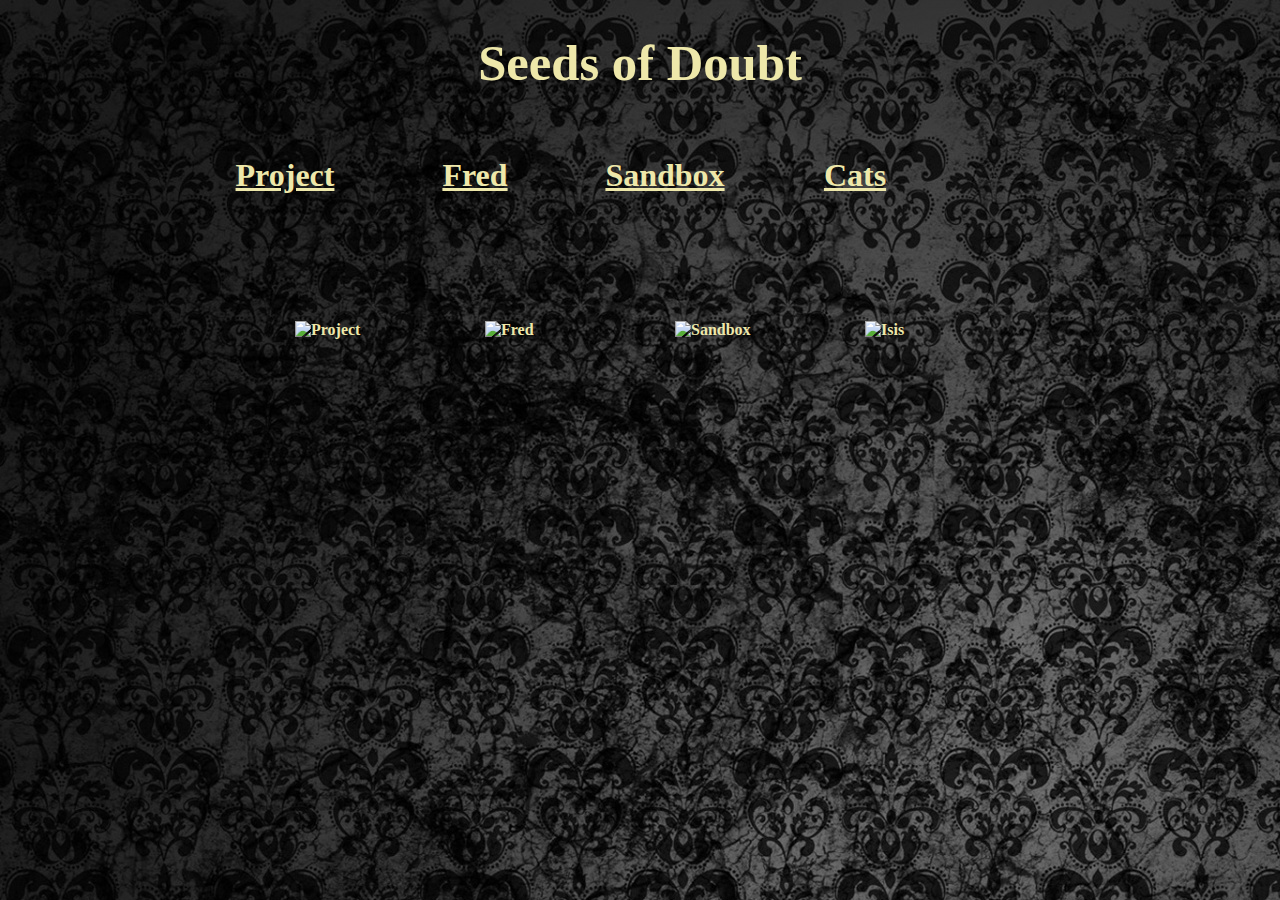
==== index.html @ 5508ec7e "Changes page title" ====
<!DOCTYPE html>
<html lang="en">
<head>
    <meta charset="UTF-8">
    <meta http-equiv="X-UA-Compatible" content="IE=edge">
    <meta name="viewport" content="width=device-width, initial-scale=1.0">
    <meta name="author" content="Jennifer Merchan">
    <link href="https://fonts.googleapis.com/css?family=Caveat|Montserrat:400,600&display=swap" rel="stylesheet">
    <link rel="stylesheet" href="css/splash.css">
    <title>Seeds of Doubt</title>
</head>
<body>
    <header>
         <div class="content-wrap">
          <h1>Seeds of Doubt</h1>
          </div>
        </header>
        <div class="gallery">
        <a href="project.html">
        <h2>Project</h2>
        <img src="images/site.jpg" height="300" width="300" alt="Project">
        </a>
    </div>
    <div class="gallery">
        <a href="about.html">  
        <h2>Fred</h2>
        <img src="images/fred00.jpg" height="300" width="300" alt="Fred">
        </a>
    </div>
    <div class="gallery">
        <a href="javacat.html">
        <h2>Sandbox</h2>
        <img src="images/code.png" height="300" width="300" alt="Sandbox">
        </a>
    </div>
        <!-- <div class="gallery">
        <a href="cats.html">
        <h2>Cats</h2> 
        <img src="images/sasha00.jpg" height="300" width="300" alt="Sasha">   
        </a>
    </div> -->
       <div class="gallery">
        <a href="cats.html">
        <h2>Cats</h2>
        <img src="images/isis00.jpg" height="300" width="300" alt="Isis">
        </a>
    </div>
</body>
</html>
---- css/splash.css ----
/* .dropbtn {
  background-color: palegoldenrod;
  color: black;
  padding: 10 px 16px;
  font-size: 20px;
  font-weight: bold;
  border: none;
  cursor: pointer;
}

.dropdown {
  position: absolute;
  padding: 50px 50px;
  display: inline-block;
  font-size: 25pt;
}

.dropdown-content {
  display: none;
  position: absolute;
  background-color: black;
  min-width: 160px;
  z-index: 1;
}

.dropdown-content a {
  color: palegoldenrod;
  padding: 12px 16px;
  text-decoration: none;
  display: block;
}

.dropdown-content a:hover {
  background-color: grey;
}

.dropdown:hover .dropdown-content {
  display: block;
}

.menu {
  list-style-type: none;
  font-size: 12pt;
} */

body {
  background-color: #343434;
  max-width: 900px;
  width: 85%;
  margin: 0 auto;
  color: white;
  font-family: "Covered By Your Grace", cursive;
  padding: 0px;
  background-image: url("../images/wallpaper.jpg");
  background-repeat: repeat;
  background-position: left top;
}

img {
  display: inline-block;
  margin-left: auto;
  margin-right: auto;
  /* padding-top: 200px; */
}

h1 {
  font-size: 38pt;
  text-align: center;
  color: palegoldenrod;
}

h2 {
  text-align: center;
  font-size: 24pt;
  color: palegoldenrod;
}

a {
  color: palegoldenrod;
  font-weight: bold;
}

/* ul {
  padding-left: 15px;
} */
div.gallery {
  margin: 5px;
  float: left;
  width: 180px;
}

div.gallery img {
  display: inline-block;
  width: 100%;
  height: auto;
  padding: 100px;
}
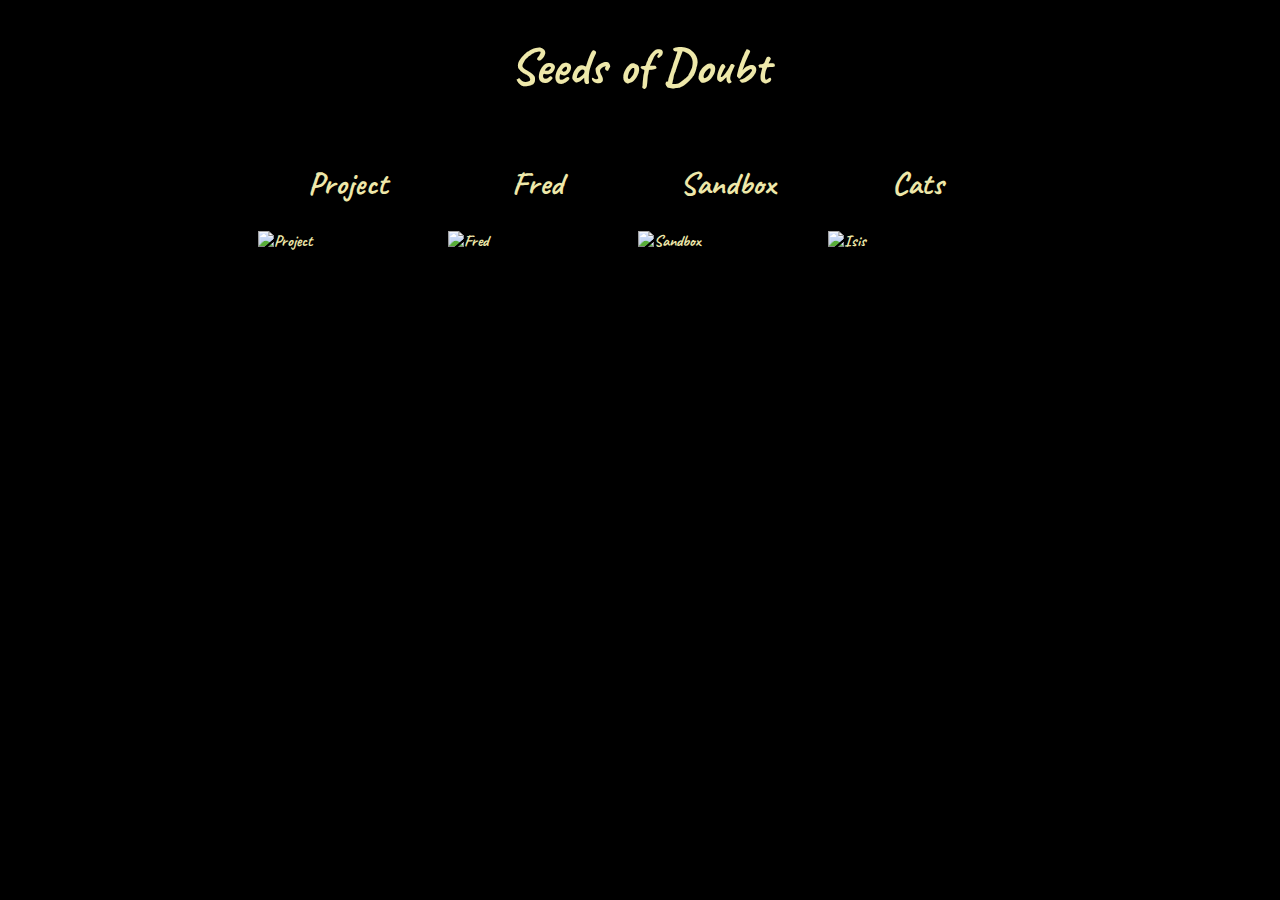
==== commit bcf39e3c: "Housekeeping" ====
--- a/index.html
+++ b/index.html
@@ -14,7 +14,8 @@
          <div class="content-wrap">
           <h1>Seeds of Doubt</h1>
           </div>
-        </header>
+    </header>
+    <main>
         <div class="gallery">
         <a href="project.html">
         <h2>Project</h2>
@@ -33,17 +34,20 @@
         <img src="images/code.png" height="300" width="300" alt="Sandbox">
         </a>
     </div>
-        <!-- <div class="gallery">
-        <a href="cats.html">
-        <h2>Cats</h2> 
-        <img src="images/sasha00.jpg" height="300" width="300" alt="Sasha">   
-        </a>
-    </div> -->
-       <div class="gallery">
+    <div class="gallery">
         <a href="cats.html">
         <h2>Cats</h2>
         <img src="images/isis00.jpg" height="300" width="300" alt="Isis">
         </a>
     </div>
+    </main>
+    <!-- <footer>
+        <div class="gallery">
+        <a href="cats.html">
+        <h2>Cats</h2> 
+        <img src="images/sasha00.jpg" height="300" width="300" alt="Sasha">   
+        </a>
+        </div>
+    </footer> -->
 </body>
 </html>--- a/css/splash.css
+++ b/css/splash.css
@@ -1,59 +1,15 @@
-/* .dropbtn {
-  background-color: palegoldenrod;
-  color: black;
-  padding: 10 px 16px;
-  font-size: 20px;
-  font-weight: bold;
-  border: none;
-  cursor: pointer;
-}
-
-.dropdown {
-  position: absolute;
-  padding: 50px 50px;
-  display: inline-block;
-  font-size: 25pt;
-}
-
-.dropdown-content {
-  display: none;
-  position: absolute;
+body {
   background-color: black;
-  min-width: 160px;
-  z-index: 1;
-}
-
-.dropdown-content a {
-  color: palegoldenrod;
-  padding: 12px 16px;
-  text-decoration: none;
-  display: block;
-}
-
-.dropdown-content a:hover {
-  background-color: grey;
-}
-
-.dropdown:hover .dropdown-content {
-  display: block;
-}
-
-.menu {
-  list-style-type: none;
-  font-size: 12pt;
-} */
-
-body {
-  background-color: #343434;
-  max-width: 900px;
+  max-width: 775px;
   width: 85%;
   margin: 0 auto;
   color: white;
-  font-family: "Covered By Your Grace", cursive;
+  font-family: "Caveat", cursive;
   padding: 0px;
-  background-image: url("../images/wallpaper.jpg");
-  background-repeat: repeat;
+  background-image: url("../images/pom.png");
+  background-repeat: no-repeat;
   background-position: left top;
+  background-size: 100%;
 }
 
 img {
@@ -67,17 +23,20 @@
   font-size: 38pt;
   text-align: center;
   color: palegoldenrod;
+  font-family: "Caveat", cursive;
 }
 
 h2 {
   text-align: center;
   font-size: 24pt;
   color: palegoldenrod;
+  font-family: "Caveat", cursive;
 }
 
 a {
   color: palegoldenrod;
   font-weight: bold;
+  text-decoration: none;
 }
 
 /* ul {
@@ -93,5 +52,5 @@
   display: inline-block;
   width: 100%;
   height: auto;
-  padding: 100px;
+  padding: 0px;
 }
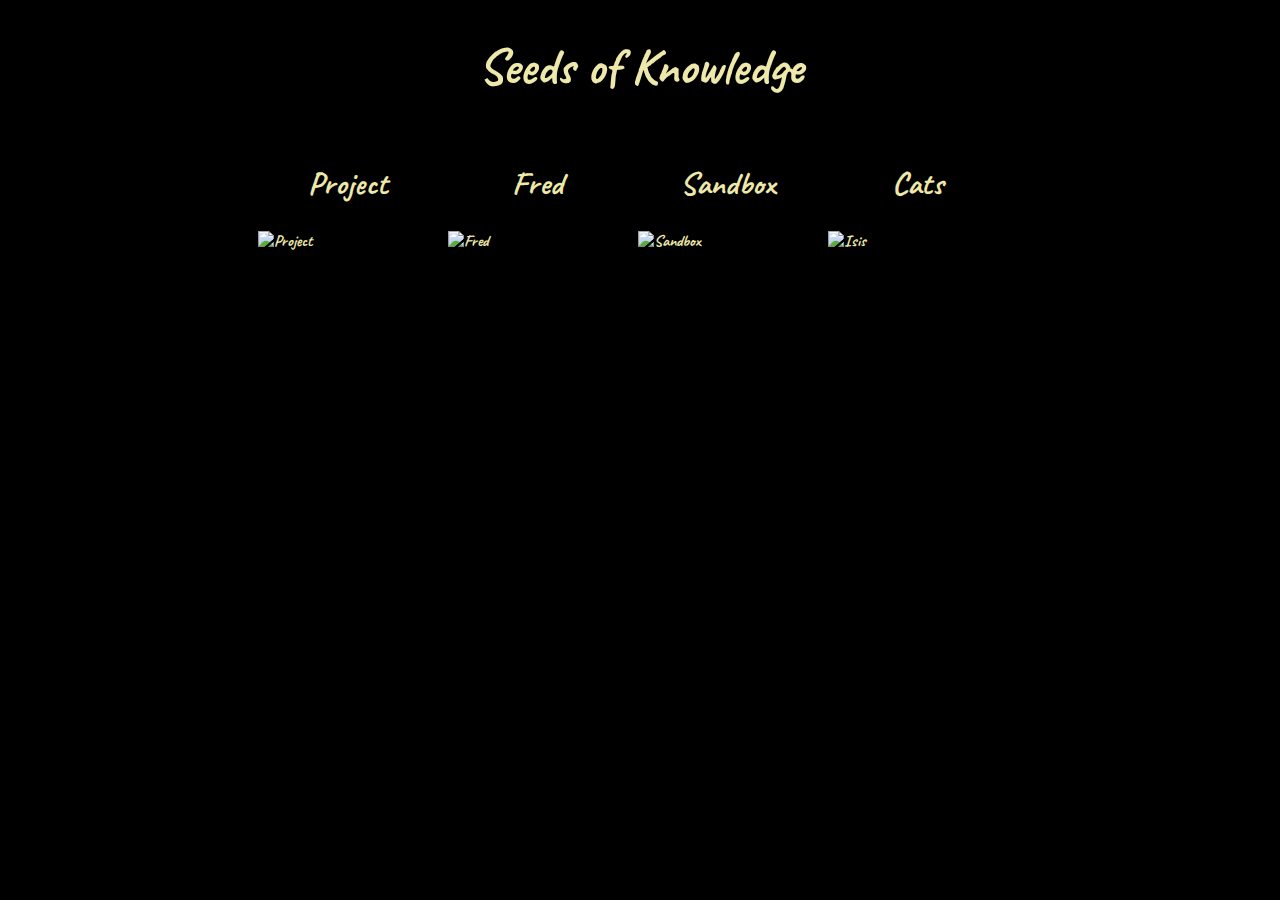
==== commit 2dc9ba2a: "Changes page title" ====
--- a/index.html
+++ b/index.html
@@ -3,16 +3,15 @@
 <head>
     <meta charset="UTF-8">
     <meta http-equiv="X-UA-Compatible" content="IE=edge">
-    <meta name="viewport" content="width=device-width, initial-scale=1.0">
     <meta name="author" content="Jennifer Merchan">
     <link href="https://fonts.googleapis.com/css?family=Caveat|Montserrat:400,600&display=swap" rel="stylesheet">
     <link rel="stylesheet" href="css/splash.css">
-    <title>Seeds of Doubt</title>
+    <title>Seeds of Knowledge</title>
 </head>
 <body>
     <header>
          <div class="content-wrap">
-          <h1>Seeds of Doubt</h1>
+          <h1>Seeds of Knowledge</h1>
           </div>
     </header>
     <main>
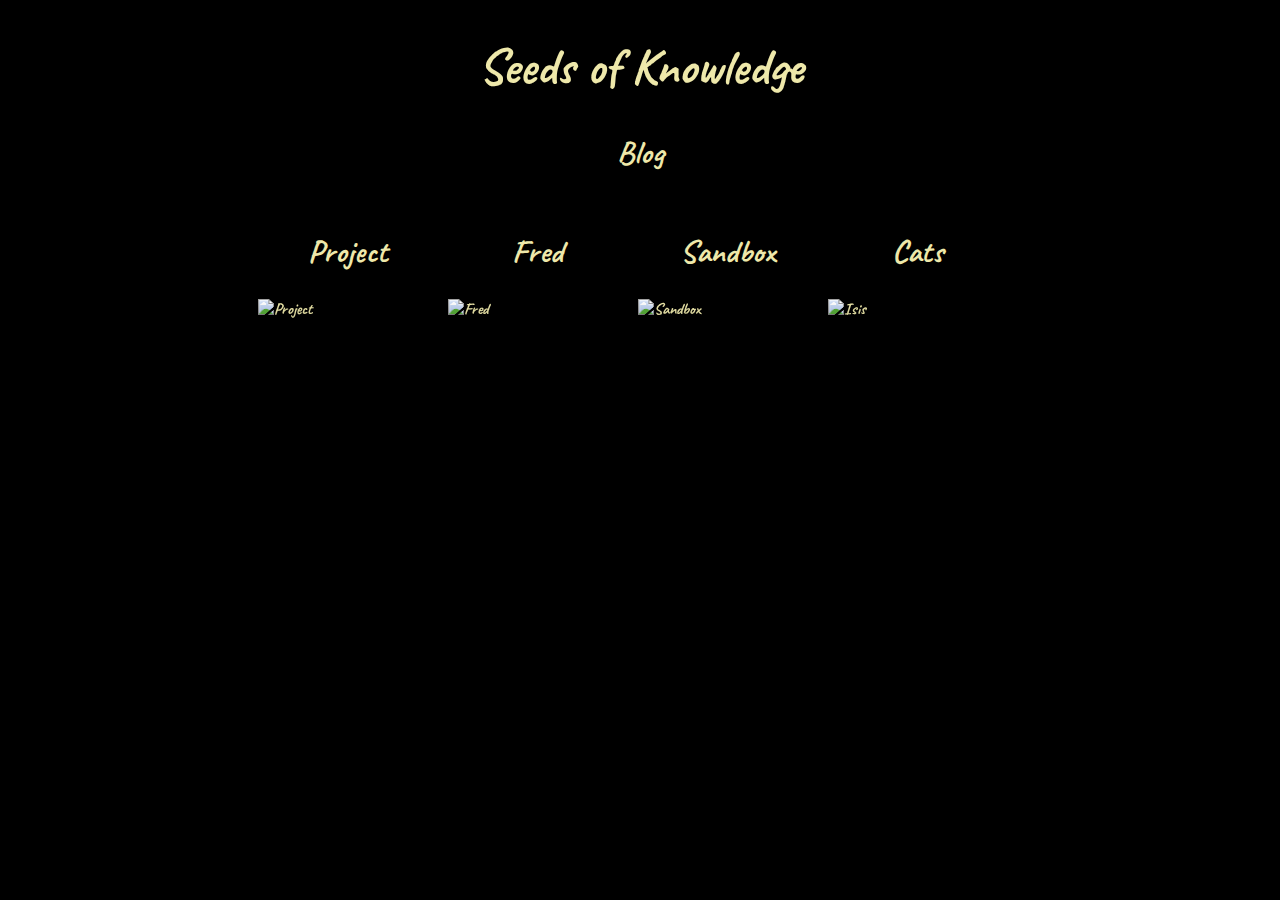
==== commit f9e64d4a: "Adds blog link to index" ====
--- a/index.html
+++ b/index.html
@@ -15,38 +15,44 @@
           </div>
     </header>
     <main>
+        <a href="https://clytemestra.github.io/blog/">
+            <h2>Blog</h2>
+            </a>
         <div class="gallery">
         <a href="project.html">
         <h2>Project</h2>
+        <div class="mask">
         <img src="images/site.jpg" height="300" width="300" alt="Project">
+        </div>
         </a>
     </div>
     <div class="gallery">
         <a href="about.html">  
         <h2>Fred</h2>
+        <div class="mask">
         <img src="images/fred00.jpg" height="300" width="300" alt="Fred">
         </a>
+        </div>
     </div>
     <div class="gallery">
         <a href="javacat.html">
         <h2>Sandbox</h2>
+        <div class="mask">
         <img src="images/code.png" height="300" width="300" alt="Sandbox">
         </a>
+        </div>
     </div>
     <div class="gallery">
         <a href="cats.html">
         <h2>Cats</h2>
+        <div class="mask">
         <img src="images/isis00.jpg" height="300" width="300" alt="Isis">
         </a>
+        </div>
     </div>
     </main>
-    <!-- <footer>
-        <div class="gallery">
-        <a href="cats.html">
-        <h2>Cats</h2> 
-        <img src="images/sasha00.jpg" height="300" width="300" alt="Sasha">   
-        </a>
-        </div>
-    </footer> -->
+    <footer>
+       
+    </footer>
 </body>
 </html>--- a/css/splash.css
+++ b/css/splash.css
@@ -42,15 +42,34 @@
 /* ul {
   padding-left: 15px;
 } */
-div.gallery {
+.gallery {
   margin: 5px;
   float: left;
   width: 180px;
 }
 
-div.gallery img {
+.gallery img {
   display: inline-block;
   width: 100%;
   height: auto;
   padding: 0px;
 }
+
+.mask {
+  -webkit-mask-image: -webkit-linear-gradient(darkred, transparent);
+  mask-image: linear-gradient(darkred, transparent);
+}
+
+.mask:hover {
+  -webkit-mask-image: radial-gradient(
+    circle,
+    darkred 95%,
+    rgba(0, 0, 0, 0.5) 95%
+  );
+  mask-image: radial-gradient(circle, darkred 95%, rgba(0, 0, 0, 0.5));
+}
+
+footer {
+  text-align: center;
+  margin: auto;
+}
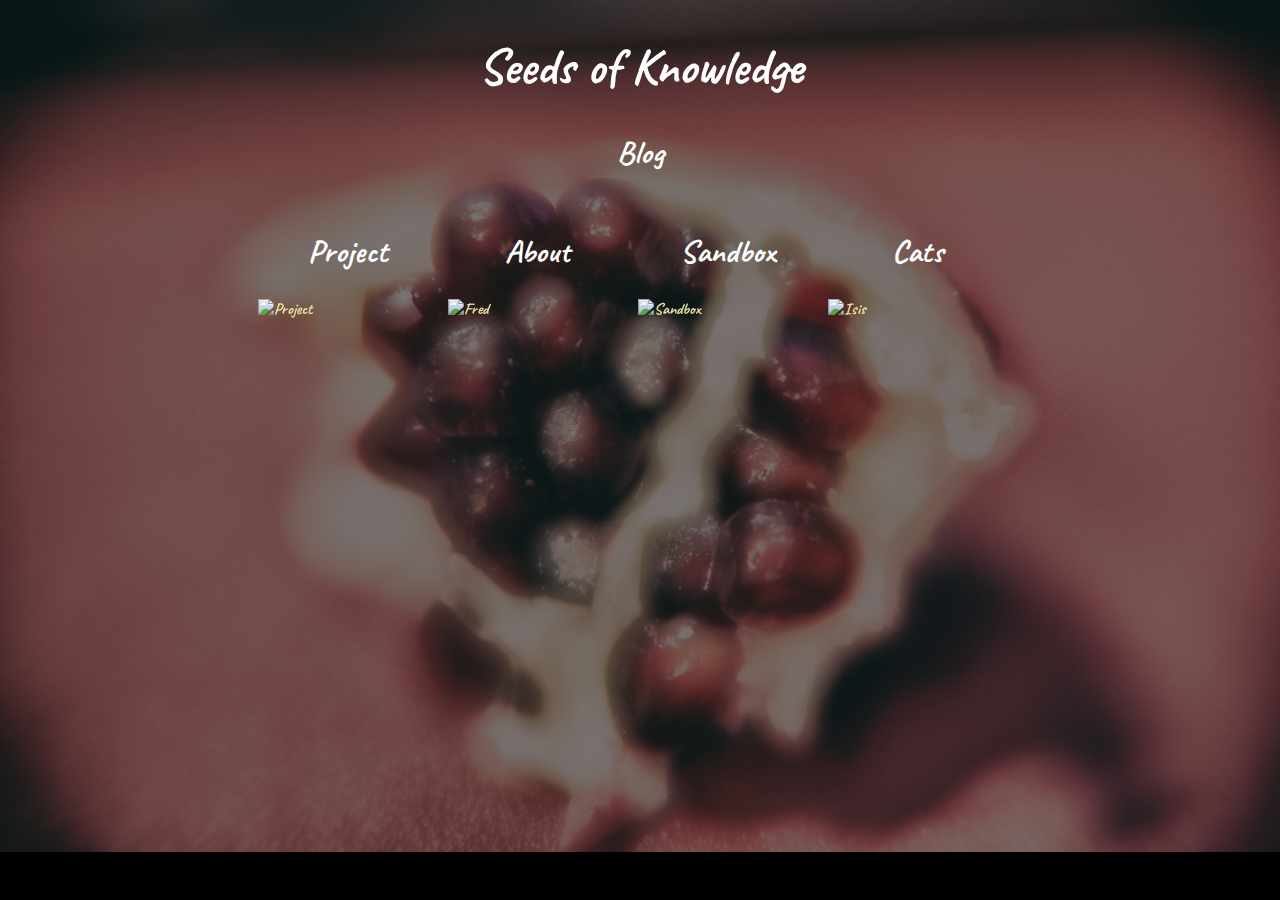
==== commit 45afbc89: "Updates navigation" ====
--- a/index.html
+++ b/index.html
@@ -10,7 +10,7 @@
 </head>
 <body>
     <header>
-         <div class="content-wrap">
+          <div class="content-wrap">
           <h1>Seeds of Knowledge</h1>
           </div>
     </header>
@@ -28,7 +28,7 @@
     </div>
     <div class="gallery">
         <a href="about.html">  
-        <h2>Fred</h2>
+        <h2>About</h2>
         <div class="mask">
         <img src="images/fred00.jpg" height="300" width="300" alt="Fred">
         </a>
@@ -51,8 +51,7 @@
         </div>
     </div>
     </main>
-    <footer>
-       
-    </footer>
+    <!-- <footer>
+    </footer> -->
 </body>
 </html>--- a/css/splash.css
+++ b/css/splash.css
@@ -6,10 +6,10 @@
   color: white;
   font-family: "Caveat", cursive;
   padding: 0px;
-  background-image: url("../images/pom.png");
+  background-image: url("../images/seeds.png");
   background-repeat: no-repeat;
   background-position: left top;
-  background-size: 100%;
+  background-size: cover;
 }
 
 img {
@@ -22,14 +22,14 @@
 h1 {
   font-size: 38pt;
   text-align: center;
-  color: palegoldenrod;
+  color: white;
   font-family: "Caveat", cursive;
 }
 
 h2 {
   text-align: center;
   font-size: 24pt;
-  color: palegoldenrod;
+  color: white;
   font-family: "Caveat", cursive;
 }
 
@@ -68,8 +68,3 @@
   );
   mask-image: radial-gradient(circle, darkred 95%, rgba(0, 0, 0, 0.5));
 }
-
-footer {
-  text-align: center;
-  margin: auto;
-}
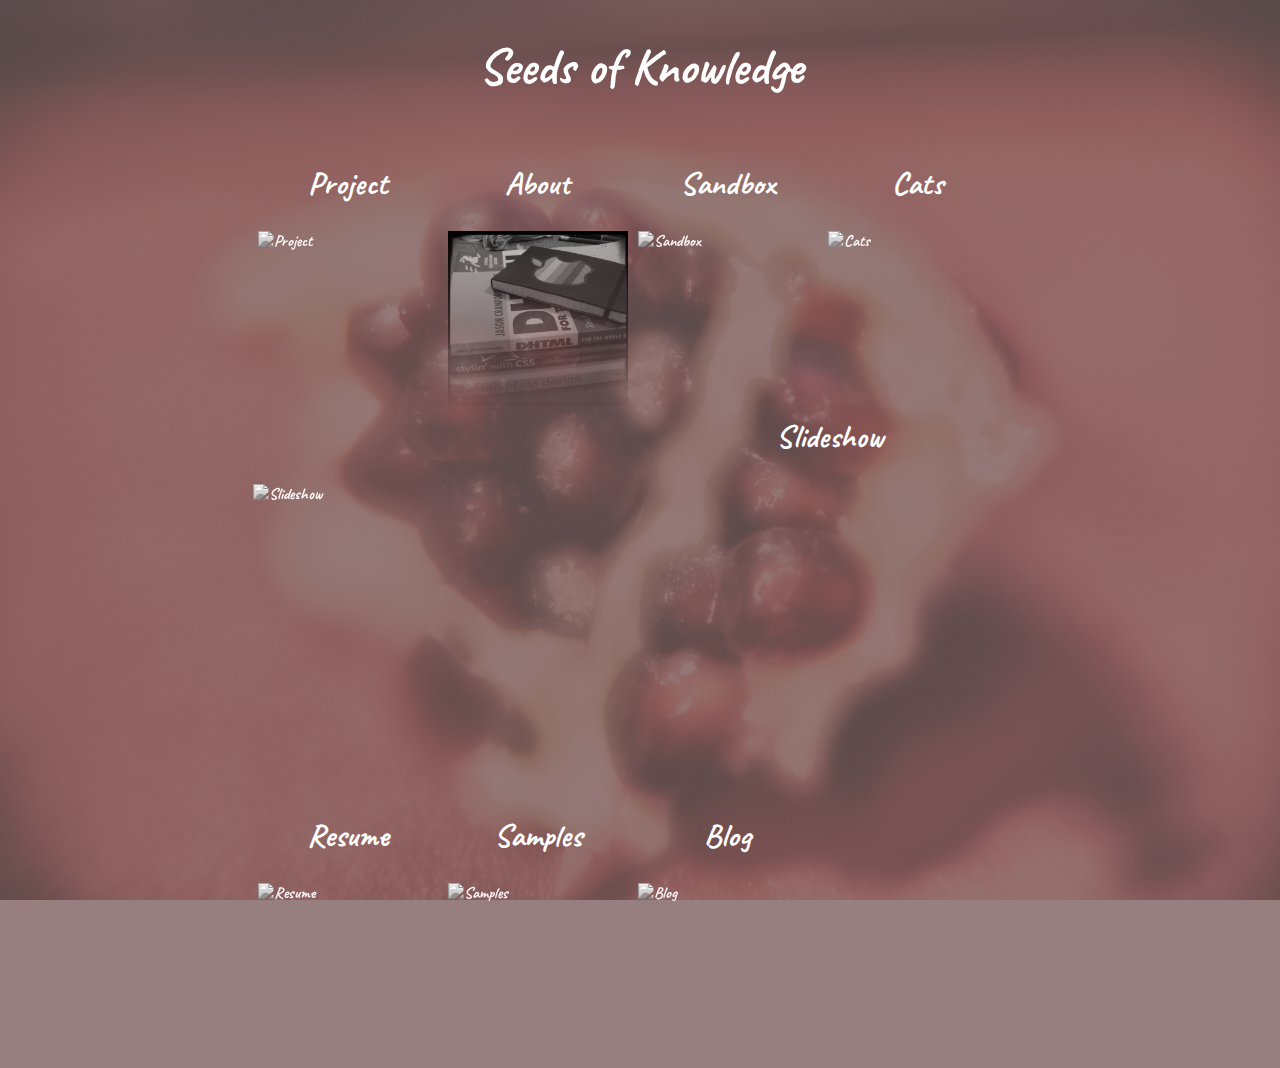
==== commit 80733134: "Changes image for about tile" ====
--- a/index.html
+++ b/index.html
@@ -15,9 +15,6 @@
           </div>
     </header>
     <main>
-        <a href="https://clytemestra.github.io/blog/">
-            <h2>Blog</h2>
-            </a>
         <div class="gallery">
         <a href="project.html">
         <h2>Project</h2>
@@ -30,7 +27,7 @@
         <a href="about.html">  
         <h2>About</h2>
         <div class="mask">
-        <img src="images/fred00.jpg" height="300" width="300" alt="Fred">
+        <img src="images/books.jpg" height="300" width="300" alt="About">
         </a>
         </div>
     </div>
@@ -43,15 +40,75 @@
         </div>
     </div>
     <div class="gallery">
-        <a href="cats.html">
+        <a href="catslides.html">
         <h2>Cats</h2>
         <div class="mask">
-        <img src="images/isis00.jpg" height="300" width="300" alt="Isis">
+        <img src="images/isis00.jpg" height="300" width="300" alt="Cats">
         </a>
         </div>
     </div>
+    
+    <div class="gallery2">
+        <a href="slideshow.html">
+        <h2>Slideshow</h2>
+        <div class="mask">
+        <img src="images/slideshow.jpg" height="300" width="300" alt="Slideshow">
+        </div>
+        </a>
+    </div>
+    <div class="gallery">
+        <a href="resume.html">  
+        <h2>Resume</h2>
+        <div class="mask">
+        <img src="images/fred00.jpg" height="300" width="300" alt="Resume">
+        </a>
+        </div>
+    </div>
+    <div class="gallery">
+        <a href="samples.html">
+        <h2>Samples</h2>
+        <div class="mask">
+        <img src="images/type.jpg" height="300" width="300" alt="Samples">
+        </a>
+        </div>
+    </div>
+    <div class="gallery">
+        <a href="https://clytemestra.github.io/blog/">
+        <h2>Blog</h2>
+        <div class="mask">
+        <img src="images/blog.jpg" height="300" width="300" alt="Blog">
+        </a>
+        </div>
+    </div>
+    <!-- <div class="gallery2">
+        <a href="slideshow.html">
+        <h2>Slideshow</h2>
+        <div class="mask">
+        <img src="images/slideshow.jpg" height="300" width="300" alt="Slideshow">
+        </a>
+        </div>
+        <div class="gallery2">
+            <a href="slideshow.html">
+            <h2>Slideshow</h2>
+            <div class="mask">
+            <img src="images/slideshow.jpg" height="300" width="300" alt="Slideshow">
+            </a>
+            </div>
+            <div class="gallery2">
+                <a href="slideshow.html">
+                <h2>Slideshow</h2>
+                <div class="mask">
+                <img src="images/slideshow.jpg" height="300" width="300" alt="Slideshow">
+                </a>
+                </div>
+                <div class="gallery2">
+                    <a href="slideshow.html">
+                    <h2>Slideshow</h2>
+                    <div class="mask">
+                    <img src="images/slideshow.jpg" height="300" width="300" alt="Slideshow">
+                    </a>
+                    </div>     -->
+    </div>
     </main>
-    <!-- <footer>
-    </footer> -->
 </body>
 </html>--- a/css/splash.css
+++ b/css/splash.css
@@ -1,22 +1,31 @@
+html {
+  background: linear-gradient(rgba(50, 0, 0, 0.5), rgba(50, 0, 0, 0.5)),
+    url("../images/seeds.png") no-repeat center center fixed;
+  -webkit-background-size: cover;
+  -moz-background-size: cover;
+  -o-background-size: cover;
+  background-size: cover;
+}
+
 body {
-  background-color: black;
+  /* background-color: black; */
   max-width: 775px;
   width: 85%;
   margin: 0 auto;
   color: white;
   font-family: "Caveat", cursive;
   padding: 0px;
-  background-image: url("../images/seeds.png");
-  background-repeat: no-repeat;
+  /* background-image: url("../images/seeds.png");
+  background-repeat: repeat;
   background-position: left top;
-  background-size: cover;
+  background-size: cover; */
 }
 
 img {
   display: inline-block;
   margin-left: auto;
   margin-right: auto;
-  /* padding-top: 200px; */
+  filter: grayscale(100%);
 }
 
 h1 {
@@ -34,14 +43,15 @@
 }
 
 a {
-  color: palegoldenrod;
+  color: white;
   font-weight: bold;
   text-decoration: none;
 }
 
-/* ul {
-  padding-left: 15px;
-} */
+a:hover {
+  text-decoration: underline;
+}
+
 .gallery {
   margin: 5px;
   float: left;
